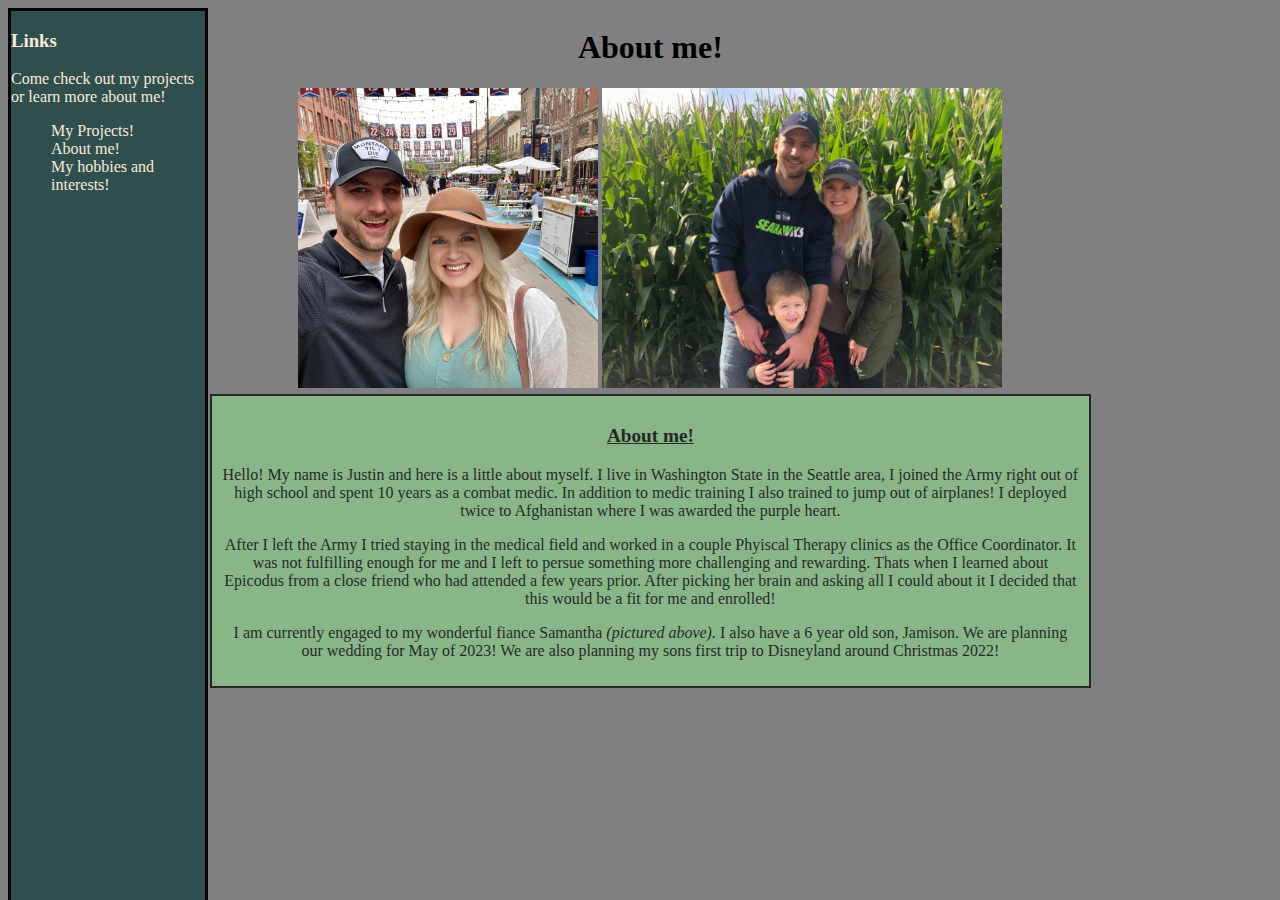
==== about-me.html @ 241200a0 "add about-me.html, my-hobbies.html, my-projects.html, moves about me text to about-me.html" ====
<!DOCTYPE html>
<html lang="en-us">
<head>
  <link href="css/styles.css" rel="stylesheet" type="text/css">
  <Title>Justin Peters' About Me!</Title>
</head>
<body>
  <div class="sidebar">
    <h3>Links</h3>
    <p>Come check out my projects or learn more about me!</p>
        <ul class="links" style="list-style: none;">
          <li>My Projects!</li>
          <li>About me!</li>
          <li>My hobbies and interests!</li>
        </ul>
    </div>
    <div class="main">
      <div class="header-aboutme">
        <h1>About me!</h1>
        <img src="img/justinsam.jpg" width="300" alt="phot of myself and my fiance Sam in Denver Colorado">
        <img src="img/family.jpg" width="400" height="300" alt="photo of my family at the pumpkin patch">
      </div>
      <div class="about-me">
        <h3 class="about-me-title"><strong>About me!</strong></h3>
          <p>Hello! My name is Justin and here is a little about myself. I live in Washington State in the Seattle area, I joined the Army right out of high school and spent 10 years as a combat medic. In addition to medic training I also trained to jump out of airplanes! I deployed twice to Afghanistan where I was awarded the purple heart.</p>
      
          <p>After I left the Army I tried staying in the medical field and worked in a couple Phyiscal Therapy clinics as the Office Coordinator. It was not fulfilling enough for me and I left to persue something more challenging and rewarding. Thats when I learned about Epicodus from a close friend who had attended a few years prior. After picking her brain and asking all I could about it I decided that this would be a fit for me and enrolled!</p>
      
          <p>I am currently engaged to my wonderful fiance Samantha
          <span class="highlight">(pictured above).</span> I also have a 6 year old son, Jamison. We are planning our wedding for May of 2023! We are also planning my sons first trip to Disneyland around Christmas 2022!</p>
        </div>
    </div>
</body>
---- css/styles.css ----
h1{
  font-weight: bold;
}
.sidebar{
  width: 200px;
  height:100%;
  margin-left: 0;
  float:left;
  position:fixed;
  border: solid black;
  border-width: 3px;
  background-color: darkslategray;
  overflow-x: hidden;
  color:antiquewhite;
  box-sizing: border-box;
}

.main{
  float:left;
  margin-left: 200px;
  width:70%;
  border-width: 3px;
  box-sizing: border-box;
  margin-right: 1%;
}
.headerhome {
  text-align: center;
}

.header-aboutme {
  text-align: center;
}

.about-me-title{
  font-size: larger;
  font-family: Franklin Gothic Medium;
  font-weight: bold;
  text-decoration: underline;
}
.about-me {
  border: 2px solid black;
  padding: 10px;
  margin: 2px;
  background-color: rgba(144, 238, 144, 0.705);
  opacity: 70%;
  text-align: center;
}

.hobbies-header{
  font-size: larger;
  font-family: franklin gothic medium;
  font-weight: bold;
  text-decoration: underline;
  

}
.Hobbies {
  border: 2px solid black;
  padding: 10px;
  margin: 2px;
  background-color: lightblue;
  opacity: 70%;
  text-align: center;
}

.highlight {
  font-style: italic;
}

body{
  background-color: gray;
}
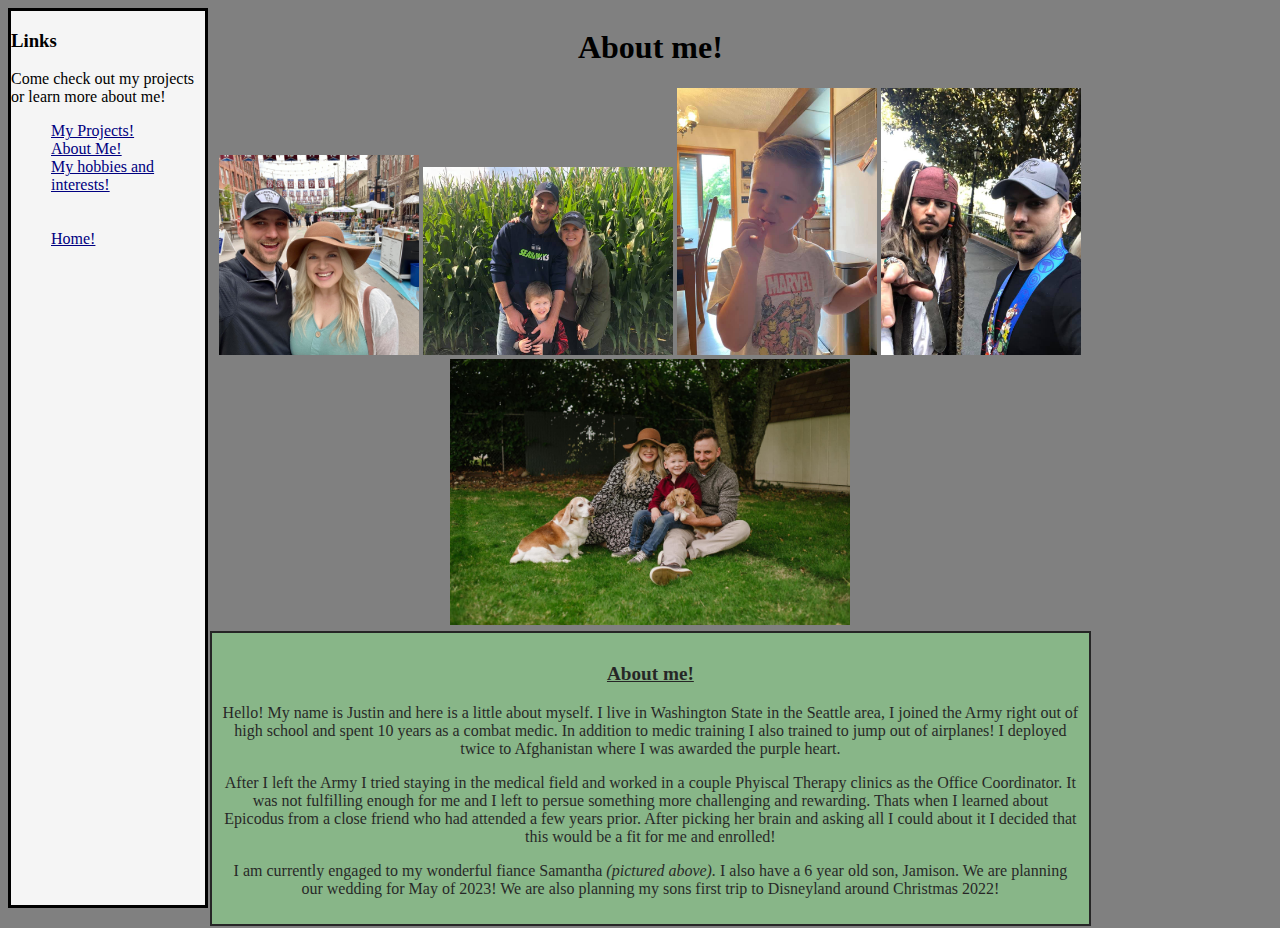
==== commit 36d6c0c5: "add photos to about me, add side bar and css style to my-hobbies.html." ====
--- a/about-me.html
+++ b/about-me.html
@@ -8,17 +8,23 @@
   <div class="sidebar">
     <h3>Links</h3>
     <p>Come check out my projects or learn more about me!</p>
-        <ul class="links" style="list-style: none;">
-          <li>My Projects!</li>
-          <li>About me!</li>
-          <li>My hobbies and interests!</li>
-        </ul>
+    <ul class="links" style="list-style: none;">
+      <li><a href="my-projects.html">My Projects!</a></li>
+      <li><a href="about-me.html">About Me!</a></li>
+      <li><a href="my-hobbies.html">My hobbies and interests!</a></li>
+      <br>
+      <br>
+      <li><a href="index.html">Home!</a></li>
+    </ul>
     </div>
     <div class="main">
       <div class="header-aboutme">
         <h1>About me!</h1>
-        <img src="img/justinsam.jpg" width="300" alt="phot of myself and my fiance Sam in Denver Colorado">
-        <img src="img/family.jpg" width="400" height="300" alt="photo of my family at the pumpkin patch">
+        <img src="img/justinsam.jpg" width="200px" alt="photo of myself and my fiance Sam in Denver Colorado">
+        <img src="img/family.jpg" width="250px" alt="photo of my family at the pumpkin patch">
+        <img src="img/jamison.jpg" width="200px"  alt="photo of my son">
+        <img src="img/pirate.jpg" width="200px" alt="photo of myself with pirate at Disneyland">
+        <img src="img/family2.jpg" width="400px" alt="photo of my family">
       </div>
       <div class="about-me">
         <h3 class="about-me-title"><strong>About me!</strong></h3>
--- a/css/styles.css
+++ b/css/styles.css
@@ -9,10 +9,26 @@
   position:fixed;
   border: solid black;
   border-width: 3px;
-  background-color: darkslategray;
+  background-color:whitesmoke;
   overflow-x: hidden;
-  color:antiquewhite;
+  color: black;
   box-sizing: border-box;
+}
+
+a:link {
+  color: navy;
+}
+
+a:visited {
+  color: green
+}
+
+a:hover {
+  color: blueviolet;
+}
+
+a:active {
+  color:red;
 }
 
 .main{
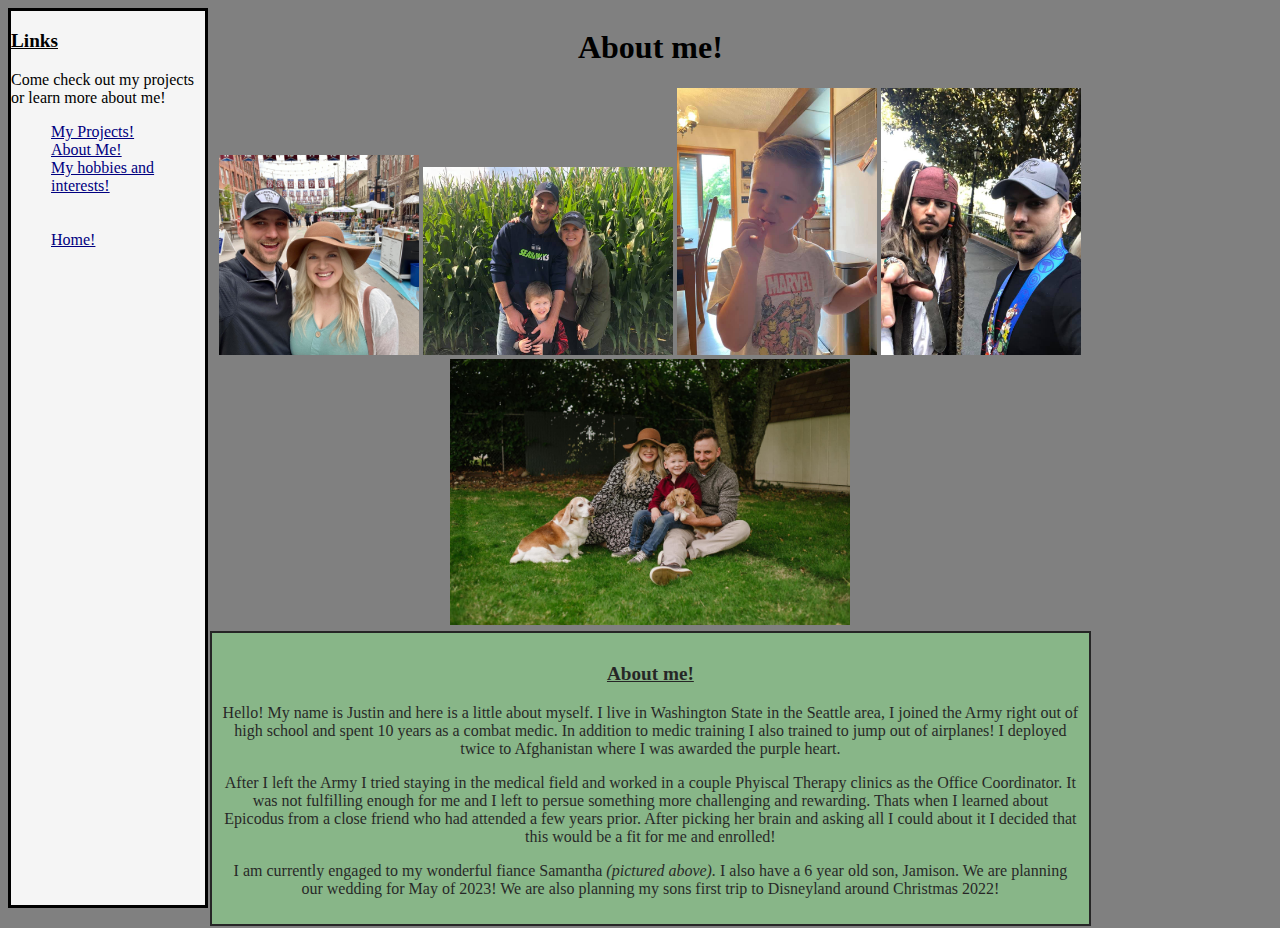
==== commit 07793120: "add add photos to hobbies.html, moves hobbies text from index.html to hobbies.html." ====
--- a/about-me.html
+++ b/about-me.html
@@ -36,4 +36,5 @@
           <span class="highlight">(pictured above).</span> I also have a 6 year old son, Jamison. We are planning our wedding for May of 2023! We are also planning my sons first trip to Disneyland around Christmas 2022!</p>
         </div>
     </div>
-</body>+</body>
+</html>--- a/css/styles.css
+++ b/css/styles.css
@@ -1,6 +1,3 @@
-h1{
-  font-weight: bold;
-}
 .sidebar{
   width: 200px;
   height:100%;
@@ -47,12 +44,6 @@
   text-align: center;
 }
 
-.about-me-title{
-  font-size: larger;
-  font-family: Franklin Gothic Medium;
-  font-weight: bold;
-  text-decoration: underline;
-}
 .about-me {
   border: 2px solid black;
   padding: 10px;
@@ -62,14 +53,10 @@
   text-align: center;
 }
 
-.hobbies-header{
-  font-size: larger;
-  font-family: franklin gothic medium;
-  font-weight: bold;
-  text-decoration: underline;
-  
+.header-hobbies{
+  text-align: center;
+}
 
-}
 .Hobbies {
   border: 2px solid black;
   padding: 10px;
@@ -87,3 +74,13 @@
   background-color: gray;
 }
 
+h1{
+  font-weight: bold;
+}
+
+h3{
+  font-size: larger;
+  font-family: franklin gothic medium;
+  font-weight: bold;
+  text-decoration: underline;
+}
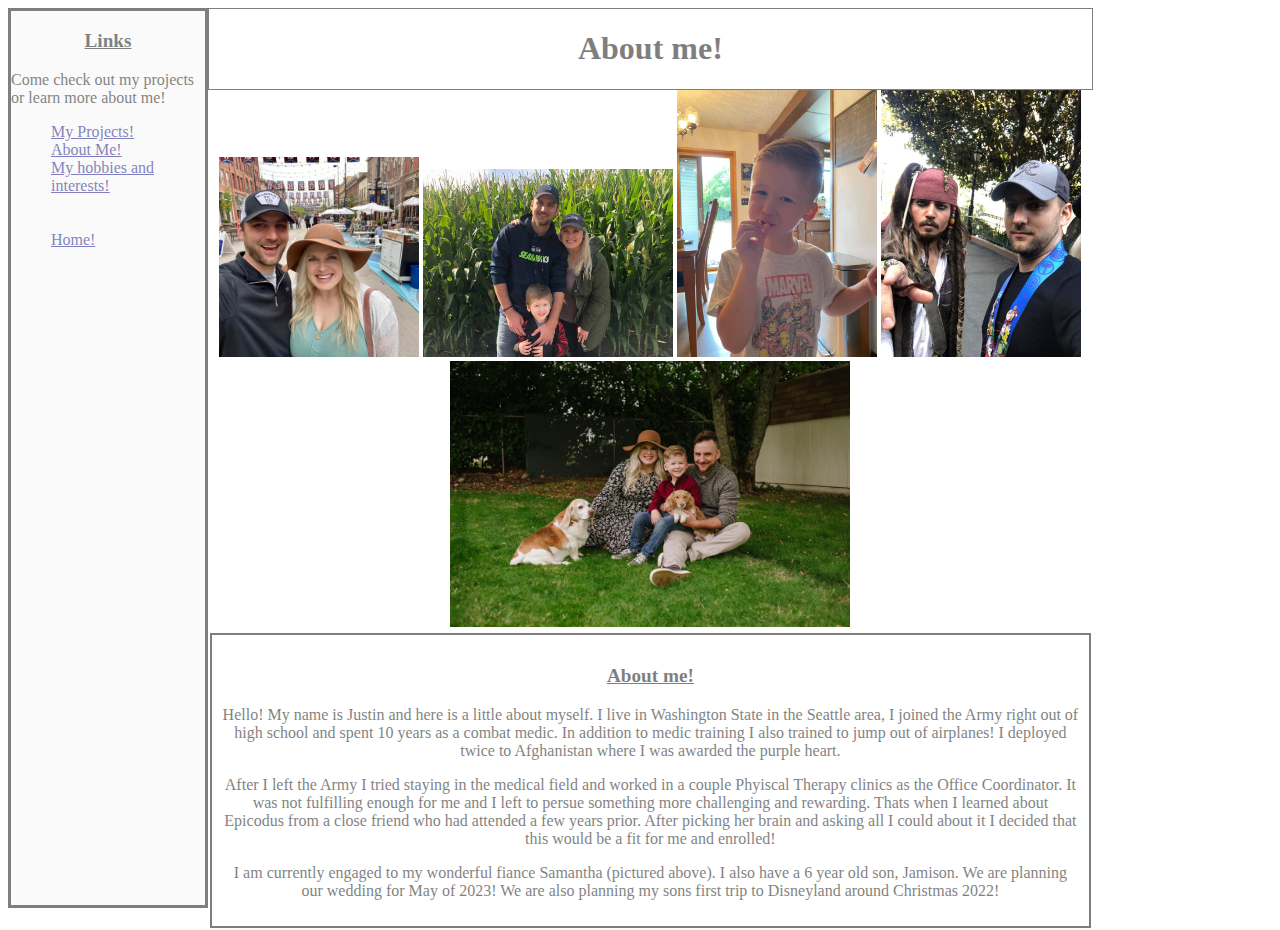
==== commit ee67e894: "change box color and opacity to be uniform" ====
--- a/about-me.html
+++ b/about-me.html
@@ -20,12 +20,14 @@
     <div class="main">
       <div class="header-aboutme">
         <h1>About me!</h1>
+      </div>
+      <div class=images>
         <img src="img/justinsam.jpg" width="200px" alt="photo of myself and my fiance Sam in Denver Colorado">
         <img src="img/family.jpg" width="250px" alt="photo of my family at the pumpkin patch">
         <img src="img/jamison.jpg" width="200px"  alt="photo of my son">
         <img src="img/pirate.jpg" width="200px" alt="photo of myself with pirate at Disneyland">
         <img src="img/family2.jpg" width="400px" alt="photo of my family">
-      </div>
+      </div>  
       <div class="about-me">
         <h3 class="about-me-title"><strong>About me!</strong></h3>
           <p>Hello! My name is Justin and here is a little about myself. I live in Washington State in the Seattle area, I joined the Army right out of high school and spent 10 years as a combat medic. In addition to medic training I also trained to jump out of airplanes! I deployed twice to Afghanistan where I was awarded the purple heart.</p>
--- a/css/styles.css
+++ b/css/styles.css
@@ -7,6 +7,7 @@
   border: solid black;
   border-width: 3px;
   background-color:whitesmoke;
+  opacity: 50%;
   overflow-x: hidden;
   color: black;
   box-sizing: border-box;
@@ -35,43 +36,72 @@
   border-width: 3px;
   box-sizing: border-box;
   margin-right: 1%;
+  position:relative;
 }
 .headerhome {
   text-align: center;
+  border: 1px solid black;
+  background-color: white;
+  opacity: 50%;
 }
 
 .header-aboutme {
   text-align: center;
+  border: 1px solid black;
+  background-color: white;
+  opacity: 50%;
 }
-
+.images{
+  text-align: center;
+}
 .about-me {
   border: 2px solid black;
   padding: 10px;
   margin: 2px;
-  background-color: rgba(144, 238, 144, 0.705);
-  opacity: 70%;
+  background-color: white;
+  opacity: 50%;
   text-align: center;
 }
 
 .header-hobbies{
   text-align: center;
+  border: 1px solid black;
+  background-color: white;
+  opacity: 50%;
 }
 
 .Hobbies {
   border: 2px solid black;
   padding: 10px;
   margin: 2px;
-  background-color: lightblue;
-  opacity: 70%;
+  background-color: white;
+  opacity: 50%;
   text-align: center;
 }
 
-.highlight {
+.header-projects{
+  text-align: center;
+  border: 1px solid black;
+  background-color: white;
+  opacity: 50%;
+}
+
+.projects{
+  border: 2px solid black;
+  padding: 10px;
+  margin: 2px;
+  background-color: white;
+  opacity: 50%;
+  text-align: center;
+}
+
+highlight {
   font-style: italic;
 }
 
 body{
-  background-color: gray;
+  background-image: url(https://wallpapercave.com/wp/wp3416319.jpg);
+  background-size: cover;
 }
 
 h1{
@@ -83,4 +113,5 @@
   font-family: franklin gothic medium;
   font-weight: bold;
   text-decoration: underline;
+  text-align: center;
 }
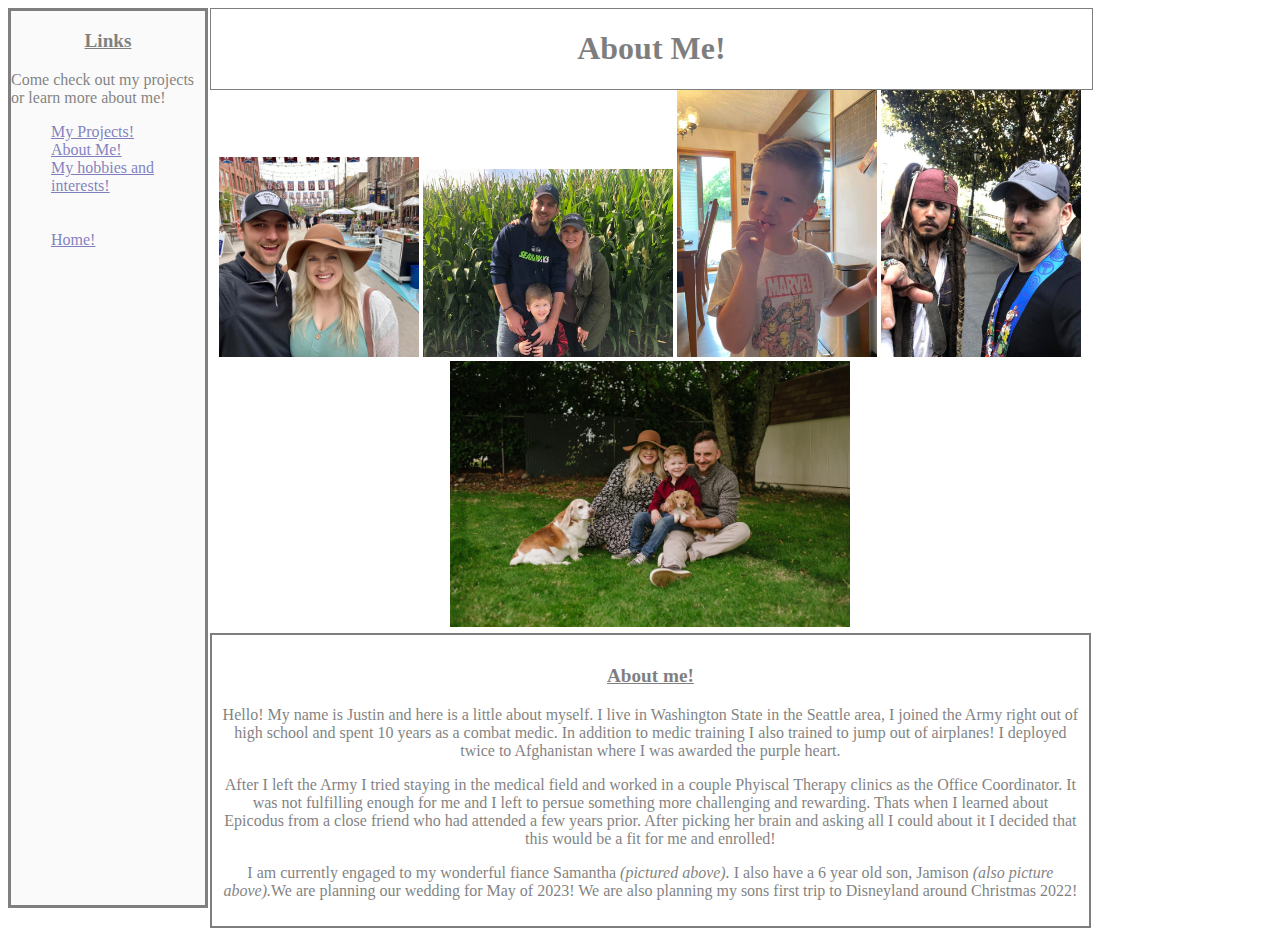
==== commit faf00917: "add text to README.md, add minor astetic tweaks prior to submission" ====
--- a/about-me.html
+++ b/about-me.html
@@ -19,14 +19,14 @@
     </div>
     <div class="main">
       <div class="header-aboutme">
-        <h1>About me!</h1>
+        <h1><strong>About Me!</strong></h1>
       </div>
       <div class=images>
-        <img src="img/justinsam.jpg" width="200px" alt="photo of myself and my fiance Sam in Denver Colorado">
-        <img src="img/family.jpg" width="250px" alt="photo of my family at the pumpkin patch">
-        <img src="img/jamison.jpg" width="200px"  alt="photo of my son">
-        <img src="img/pirate.jpg" width="200px" alt="photo of myself with pirate at Disneyland">
-        <img src="img/family2.jpg" width="400px" alt="photo of my family">
+        <img src="img/justinsam.jpg"  width="200px" alt="photo of myself and my fiance Sam in Denver Colorado">
+        <img src="img/family.jpg"  width="250px" alt="photo of my family at the pumpkin patch">
+        <img src="img/jamison.jpg"  width="200px"  alt="photo of my son">
+        <img src="img/pirate.jpg"  width="200px" alt="photo of myself with pirate at Disneyland">
+        <img src="img/family2.jpg"  width="400px" alt="photo of my family">
       </div>  
       <div class="about-me">
         <h3 class="about-me-title"><strong>About me!</strong></h3>
@@ -35,7 +35,7 @@
           <p>After I left the Army I tried staying in the medical field and worked in a couple Phyiscal Therapy clinics as the Office Coordinator. It was not fulfilling enough for me and I left to persue something more challenging and rewarding. Thats when I learned about Epicodus from a close friend who had attended a few years prior. After picking her brain and asking all I could about it I decided that this would be a fit for me and enrolled!</p>
       
           <p>I am currently engaged to my wonderful fiance Samantha
-          <span class="highlight">(pictured above).</span> I also have a 6 year old son, Jamison. We are planning our wedding for May of 2023! We are also planning my sons first trip to Disneyland around Christmas 2022!</p>
+          <span class="highlight">(pictured above).</span> I also have a 6 year old son, Jamison<span class="highlight"> (also picture above).</span>We are planning our wedding for May of 2023! We are also planning my sons first trip to Disneyland around Christmas 2022!</p>
         </div>
     </div>
 </body>
--- a/css/styles.css
+++ b/css/styles.css
@@ -50,9 +50,25 @@
   border: 1px solid black;
   background-color: white;
   opacity: 50%;
+  margin-left: 2px;
 }
-.images{
+
+.images {
   text-align: center;
+  animation-duration: 2s;
+  animation-name: slidein;
+}
+
+@keyframes slidein {
+  from {
+    margin-left:100%;
+    width: 300%;
+  }
+
+  to {
+    margin-left: 0%;
+    width: 100%;
+  }
 }
 .about-me {
   border: 2px solid black;
@@ -63,7 +79,7 @@
   text-align: center;
 }
 
-.header-hobbies{
+.header-hobbies {
   text-align: center;
   border: 1px solid black;
   background-color: white;
@@ -84,15 +100,15 @@
   border: 1px solid black;
   background-color: white;
   opacity: 50%;
+  margin-left: 5px;
 }
 
 .projects{
   border: 2px solid black;
   padding: 10px;
-  margin: 2px;
+  margin: 5px;
   background-color: white;
   opacity: 50%;
-  text-align: center;
 }
 
 highlight {
@@ -115,3 +131,7 @@
   text-decoration: underline;
   text-align: center;
 }
+
+.highlight{
+  font-style: italic;
+}